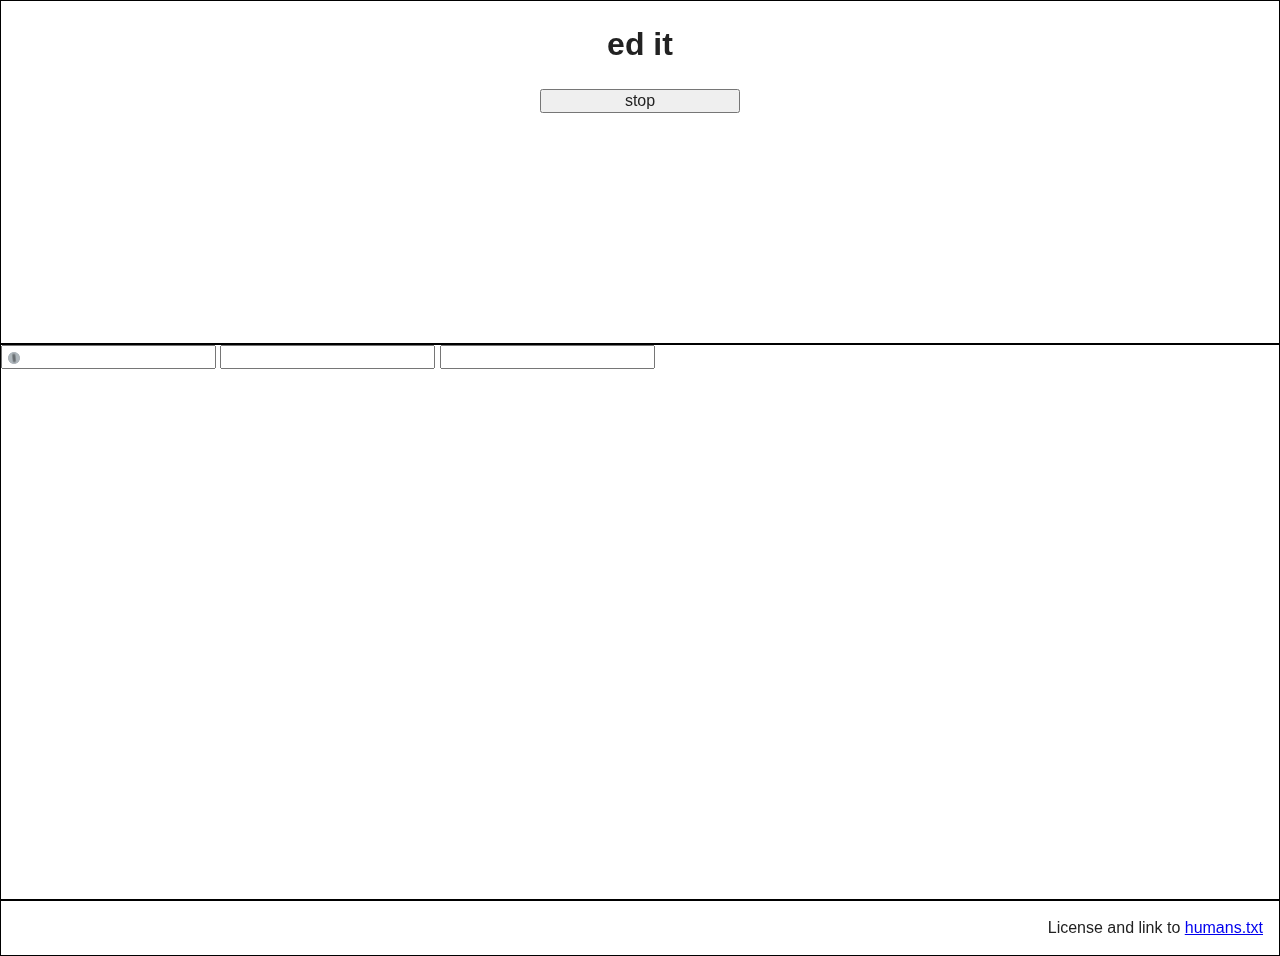
==== index.html @ 111a9570 "Cover for style, initial semantics/style" ====
<!DOCTYPE html>
<!--[if lt IE 7]>      <html class="no-js lt-ie9 lt-ie8 lt-ie7"> <![endif]-->
<!--[if IE 7]>         <html class="no-js lt-ie9 lt-ie8"> <![endif]-->
<!--[if IE 8]>         <html class="no-js lt-ie9"> <![endif]-->
<!--[if gt IE 8]><!--> <html class="no-js"> <!--<![endif]-->
    <head>
        <meta charset="utf-8">
        <meta http-equiv="X-UA-Compatible" content="IE=edge">
        <title>ed it!</title>
        <meta name="description" content="a collaborative editor in JavaScript">
        <meta name="viewport" content="width=device-width, initial-scale=1">

        <!-- Place favicon.ico and apple-touch-icon.png in the root directory -->

        <link rel="stylesheet" href="css/normalize.css">
        <link rel="stylesheet" href="css/main.css">
        <script src="js/vendor/modernizr-2.6.2.min.js"></script>
    </head>
    <body>
        <!--[if lt IE 7]>
            <p class="browsehappy">You are using an <strong>outdated</strong> browser. Please <a href="http://browsehappy.com/">upgrade your browser</a> to improve your experience.</p>
        <![endif]-->

        <!-- Add your site or application content here -->
        <header>
          <iframe src="http://ghbtns.com/github-btn.html?user=zzmp&repo=ed&type=fork&count=true"
            allowtransparency="true" frameborder="0" scrolling="0" width="95" height="20"
            style="position: fixed; top: 0; right: 0; margin: 8px; z-index: 1;" >
          </iframe>
        </header>

        <section class="ed view">
          <h1><b>ed</b> it</h1>
          <button id="collaborate">stop</button>
        </section>

        <section class="ed itor">
          <aside class="layout">
          </aside>
          <input type="text" id="html" />
          <input type="text" id="css" />
          <input type="text" id="js" />
        </section>

        <section class="cover">
          <img class="top-left" src="img/screwHole.png" />
          <img class="top-left screw" src="img/screwHead.png" />
        </section>

        <footer>
          <p>License and link to <a href="humans.txt">humans.txt</a></p>
        </footer>

        <script src="http://ajax.googleapis.com/ajax/libs/jquery/1.10.2/jquery.min.js"></script>
        <script>window.jQuery || document.write('<script src="js/vendor/jquery-1.10.2.min.js"><\/script>')</script>
        <script src="js/plugins.js"></script>
        <script src="js/main.js"></script>

        <!-- Google Analytics: change UA-XXXXX-X to be your site's ID. -->
        <!--
        <script>
            (function(b,o,i,l,e,r){b.GoogleAnalyticsObject=l;b[l]||(b[l]=
            function(){(b[l].q=b[l].q||[]).push(arguments)});b[l].l=+new Date;
            e=o.createElement(i);r=o.getElementsByTagName(i)[0];
            e.src='//www.google-analytics.com/analytics.js';
            r.parentNode.insertBefore(e,r)}(window,document,'script','ga'));
            ga('create','UA-XXXXX-X');ga('send','pageview');
        </script>
        -->
    </body>
</html>
---- css/main.css ----
/*! HTML5 Boilerplate v4.3.0 | MIT License | http://h5bp.com/ */

/*
 * What follows is the result of much research on cross-browser styling.
 * Credit left inline and big thanks to Nicolas Gallagher, Jonathan Neal,
 * Kroc Camen, and the H5BP dev community and team.
 */

/* ==========================================================================
   Base styles: opinionated defaults
   ========================================================================== */

html,
button,
input,
select,
textarea {
    color: #222;
}

html {
    font-size: 1em;
    line-height: 1.4;
}

/*
 * Remove text-shadow in selection highlight: h5bp.com/i
 * These selection rule sets have to be separate.
 * Customize the background color to match your design.
 */

::-moz-selection {
    background: #b3d4fc;
    text-shadow: none;
}

::selection {
    background: #b3d4fc;
    text-shadow: none;
}

/*
 * A better looking default horizontal rule
 */

hr {
    display: block;
    height: 1px;
    border: 0;
    border-top: 1px solid #ccc;
    margin: 1em 0;
    padding: 0;
}

/*
 * Remove the gap between images, videos, audio and canvas and the bottom of
 * their containers: h5bp.com/i/440
 */

audio,
canvas,
img,
video {
    vertical-align: middle;
}

/*
 * Remove default fieldset styles.
 */

fieldset {
    border: 0;
    margin: 0;
    padding: 0;
}

/*
 * Allow only vertical resizing of textareas.
 */

textarea {
    resize: vertical;
}

/* ==========================================================================
   Browse Happy prompt
   ========================================================================== */

.browsehappy {
    margin: 0.2em 0;
    background: #ccc;
    color: #000;
    padding: 0.2em 0;
}

/* ==========================================================================
   Author's custom styles
   ========================================================================== */

.ed {
  position: fixed;
  width: 100%;
  box-sizing: border-box;
  border: 1px solid black;
}

.ed.view {
  height: 38.2%; /* The golden ratio */
}

.ed.view h1 {
  text-align: center;
}

.ed.view button {
  display: block;
  width: 200px;
  margin: auto;
}

.cover {
  position: fixed;
  top: 38.2%;
  width: 100%;
  height: 61.8%;
  z-index: 1;
}

.cover img {
  position: absolute;
  padding: 8px;
}

.ed.itor {
  top: 38.2%;
  height: 61.8%; /* The golden ratio */
}

footer {
  position: absolute;
  top: 100%;
  width: 100%;
  z-index: 2;
  box-sizing: border-box;
  border: 1px solid black;
}

footer p {
  margin-right: 1em;
  text-align: right;
}

/* ==========================================================================
   Helper classes
   ========================================================================== */

/*
 * Image replacement
 */

.ir {
    background-color: transparent;
    border: 0;
    overflow: hidden;
    /* IE 6/7 fallback */
    *text-indent: -9999px;
}

.ir:before {
    content: "";
    display: block;
    width: 0;
    height: 150%;
}

/*
 * Hide from both screenreaders and browsers: h5bp.com/u
 */

.hidden {
    display: none !important;
    visibility: hidden;
}

/*
 * Hide only visually, but have it available for screenreaders: h5bp.com/v
 */

.visuallyhidden {
    border: 0;
    clip: rect(0 0 0 0);
    height: 1px;
    margin: -1px;
    overflow: hidden;
    padding: 0;
    position: absolute;
    width: 1px;
}

/*
 * Extends the .visuallyhidden class to allow the element to be focusable
 * when navigated to via the keyboard: h5bp.com/p
 */

.visuallyhidden.focusable:active,
.visuallyhidden.focusable:focus {
    clip: auto;
    height: auto;
    margin: 0;
    overflow: visible;
    position: static;
    width: auto;
}

/*
 * Hide visually and from screenreaders, but maintain layout
 */

.invisible {
    visibility: hidden;
}

/*
 * Clearfix: contain floats
 *
 * For modern browsers
 * 1. The space content is one way to avoid an Opera bug when the
 *    `contenteditable` attribute is included anywhere else in the document.
 *    Otherwise it causes space to appear at the top and bottom of elements
 *    that receive the `clearfix` class.
 * 2. The use of `table` rather than `block` is only necessary if using
 *    `:before` to contain the top-margins of child elements.
 */

.clearfix:before,
.clearfix:after {
    content: " "; /* 1 */
    display: table; /* 2 */
}

.clearfix:after {
    clear: both;
}

/*
 * For IE 6/7 only
 * Include this rule to trigger hasLayout and contain floats.
 */

.clearfix {
    *zoom: 1;
}

/* ==========================================================================
   EXAMPLE Media Queries for Responsive Design.
   These examples override the primary ('mobile first') styles.
   Modify as content requires.
   ========================================================================== */

@media only screen and (min-width: 35em) {
    /* Style adjustments for viewports that meet the condition */
}

@media print,
       (-o-min-device-pixel-ratio: 5/4),
       (-webkit-min-device-pixel-ratio: 1.25),
       (min-resolution: 120dpi) {
    /* Style adjustments for high resolution devices */
}

/* ==========================================================================
   Print styles.
   Inlined to avoid required HTTP connection: h5bp.com/r
   ========================================================================== */

@media print {
    * {
        background: transparent !important;
        color: #000 !important; /* Black prints faster: h5bp.com/s */
        box-shadow: none !important;
        text-shadow: none !important;
    }

    a,
    a:visited {
        text-decoration: underline;
    }

    a[href]:after {
        content: " (" attr(href) ")";
    }

    abbr[title]:after {
        content: " (" attr(title) ")";
    }

    /*
     * Don't show links for images, or javascript/internal links
     */

    .ir a:after,
    a[href^="javascript:"]:after,
    a[href^="#"]:after {
        content: "";
    }

    pre,
    blockquote {
        border: 1px solid #999;
        page-break-inside: avoid;
    }

    thead {
        display: table-header-group; /* h5bp.com/t */
    }

    tr,
    img {
        page-break-inside: avoid;
    }

    img {
        max-width: 100% !important;
    }

    @page {
        margin: 0.5cm;
    }

    p,
    h2,
    h3 {
        orphans: 3;
        widows: 3;
    }

    h2,
    h3 {
        page-break-after: avoid;
    }
}
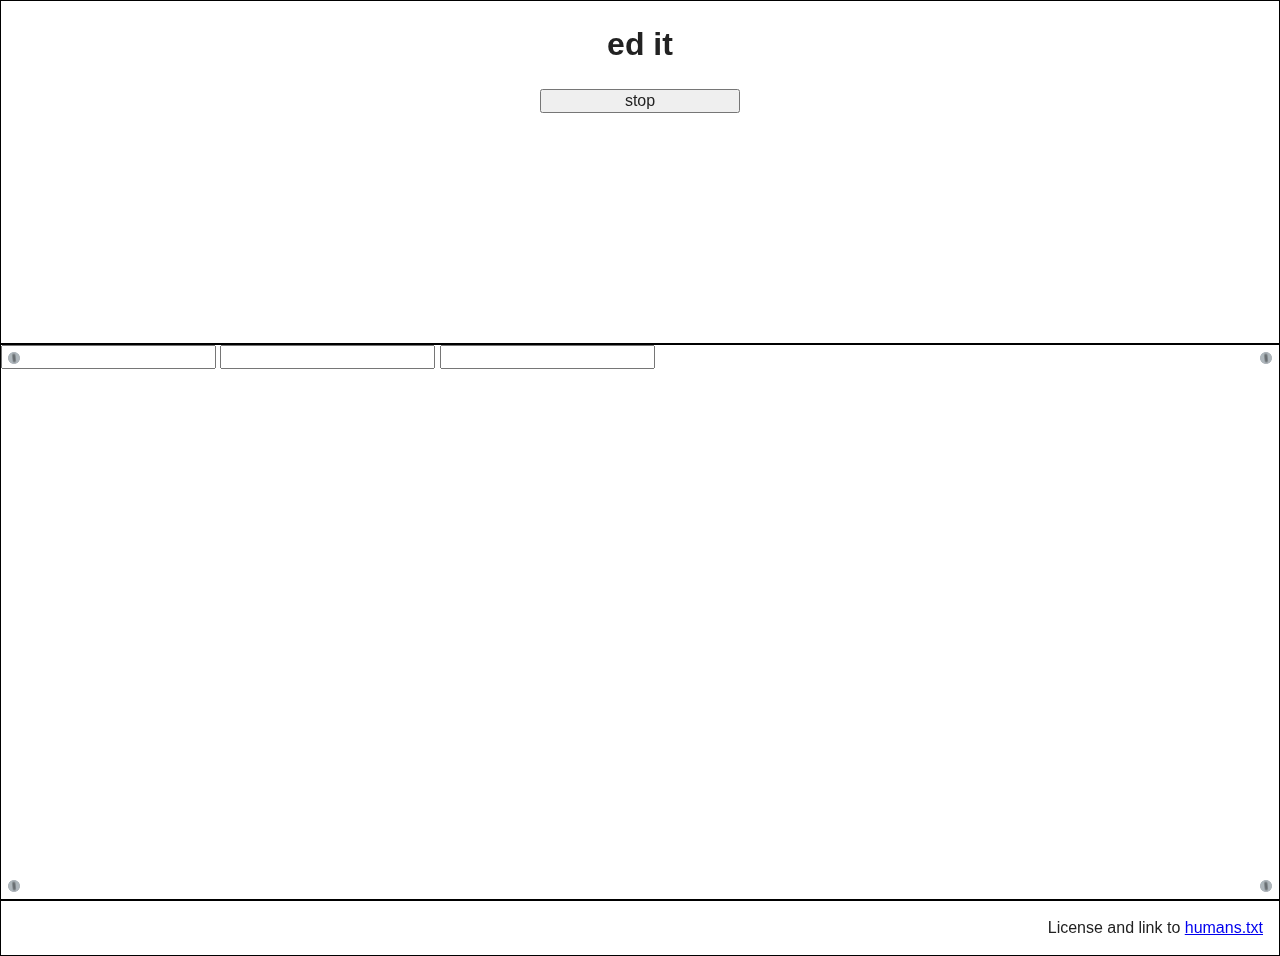
==== commit 45b17e2a: "Cover added all the screws" ====
--- a/index.html
+++ b/index.html
@@ -43,8 +43,14 @@
         </section>
 
         <section class="cover">
-          <img class="top-left" src="img/screwHole.png" />
-          <img class="top-left screw" src="img/screwHead.png" />
+          <img class="top left" src="img/screwHole.png" />
+          <img class="top right" src="img/screwHole.png" />
+          <img class="bottom left" src="img/screwHole.png" />
+          <img class="bottom right" src="img/screwHole.png" />
+          <img class="top left screw" src="img/screwHead.png" />
+          <img class="top right screw" src="img/screwHead.png" />
+          <img class="bottom left screw" src="img/screwHead.png" />
+          <img class="bottom right screw" src="img/screwHead.png" />
         </section>
 
         <footer>
--- a/css/main.css
+++ b/css/main.css
@@ -129,6 +129,14 @@
 .cover img {
   position: absolute;
   padding: 8px;
+}
+
+.cover img.right {
+  left: calc(100% - 28px);
+}
+
+.cover img.bottom {
+  top: calc(100% - 28px);
 }
 
 .ed.itor {
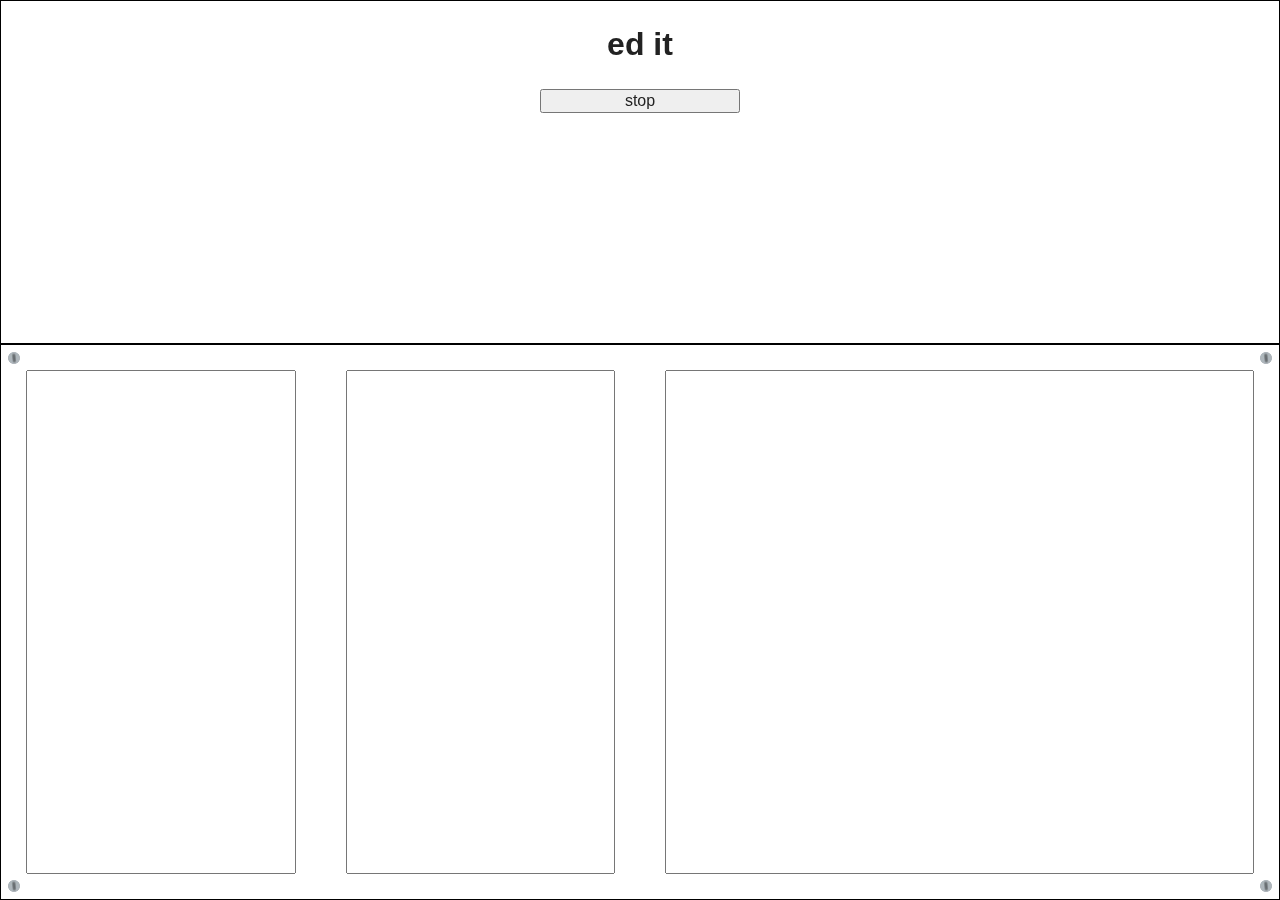
==== commit c4b06b0a: "Editor initial mockup" ====
--- a/index.html
+++ b/index.html
@@ -37,9 +37,19 @@
         <section class="ed itor">
           <aside class="layout">
           </aside>
-          <input type="text" id="html" />
-          <input type="text" id="css" />
-          <input type="text" id="js" />
+          <div>
+            <article class="html">
+              <textarea id="html"></textarea>
+            </article>
+            <article class="css">
+              <textarea id="css"></textarea>
+            </article>
+          </div>
+          <div>
+            <article class="js">
+              <textarea id="js"></textarea>
+            </article>
+          </div>
         </section>
 
         <section class="cover">
--- a/css/main.css
+++ b/css/main.css
@@ -119,6 +119,11 @@
 }
 
 .cover {
+  background: url('../img/cover.png') no-repeat center center;
+  -webkit-background-size: cover;
+  -moz-background-size: cover;
+  -o-background-size: cover;
+  background-size: cover;
   position: fixed;
   top: 38.2%;
   width: 100%;
@@ -144,7 +149,26 @@
   height: 61.8%; /* The golden ratio */
 }
 
+.ed.itor div, .ed.itor article {
+  float: left;
+  width: 50%;
+  height: 100%;
+}
+
+.ed.itor .js {
+  width: 100%;
+}
+
+.ed.itor textarea {
+  margin: 25px;
+  box-sizing: border-box;
+  width: calc(100% - 50px);
+  height: calc(100% - 50px);
+  resize: none;
+}
+
 footer {
+  display: none;
   position: absolute;
   top: 100%;
   width: 100%;
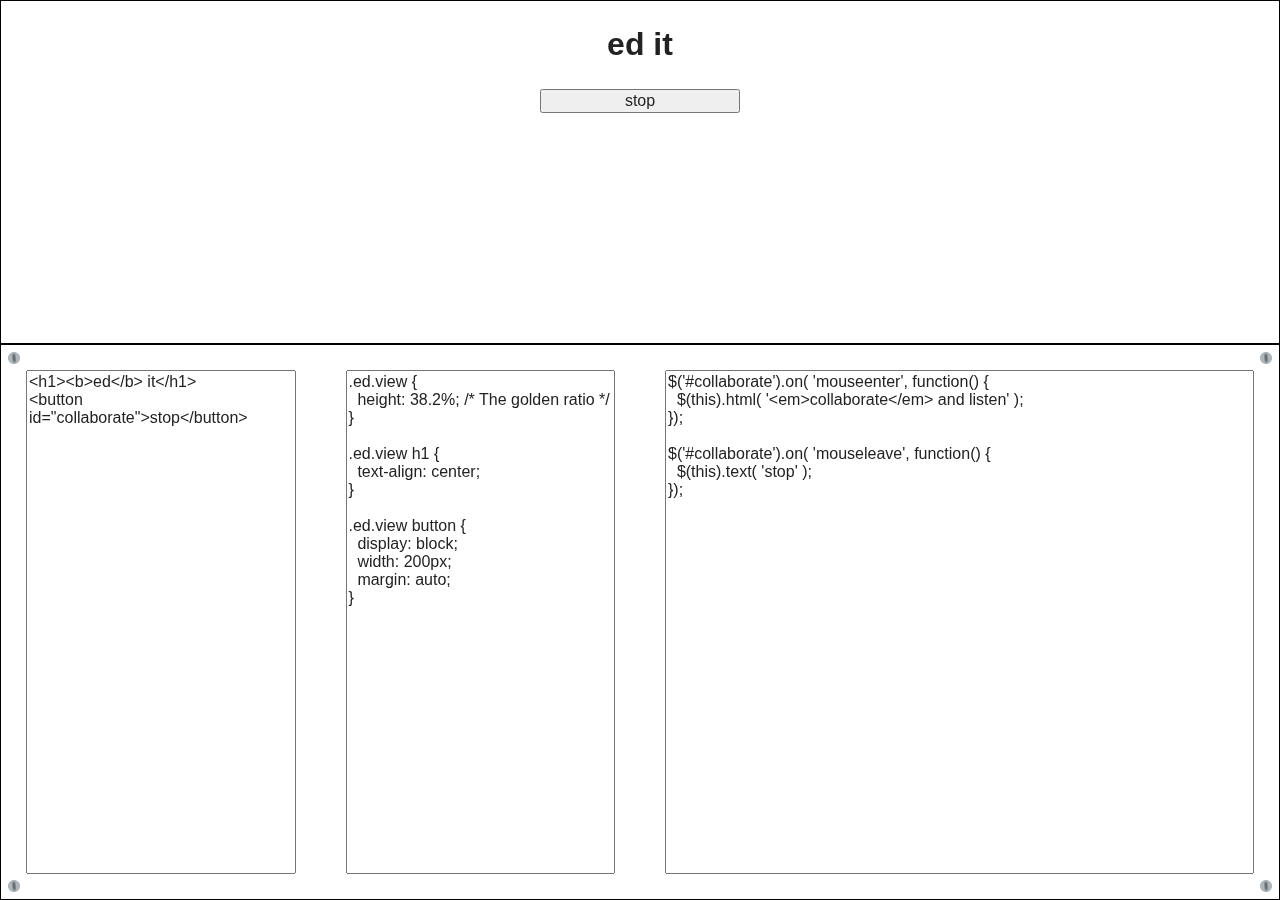
==== commit 09d2d6e7: "Default editor entries" ====
--- a/index.html
+++ b/index.html
@@ -39,15 +39,40 @@
           </aside>
           <div>
             <article class="html">
-              <textarea id="html"></textarea>
+              <textarea id="html">
+<h1><b>ed</b> it</h1>
+<button id="collaborate">stop</button>
+              </textarea>
             </article>
             <article class="css">
-              <textarea id="css"></textarea>
+              <textarea id="css">
+.ed.view {
+  height: 38.2%; /* The golden ratio */
+}
+
+.ed.view h1 {
+  text-align: center;
+}
+
+.ed.view button {
+  display: block;
+  width: 200px;
+  margin: auto;
+}
+              </textarea>
             </article>
           </div>
           <div>
             <article class="js">
-              <textarea id="js"></textarea>
+              <textarea id="js">
+$('#collaborate').on( 'mouseenter', function() {
+  $(this).html( '<em>collaborate</em> and listen' );
+});
+
+$('#collaborate').on( 'mouseleave', function() {
+  $(this).text( 'stop' );
+});
+              </textarea>
             </article>
           </div>
         </section>
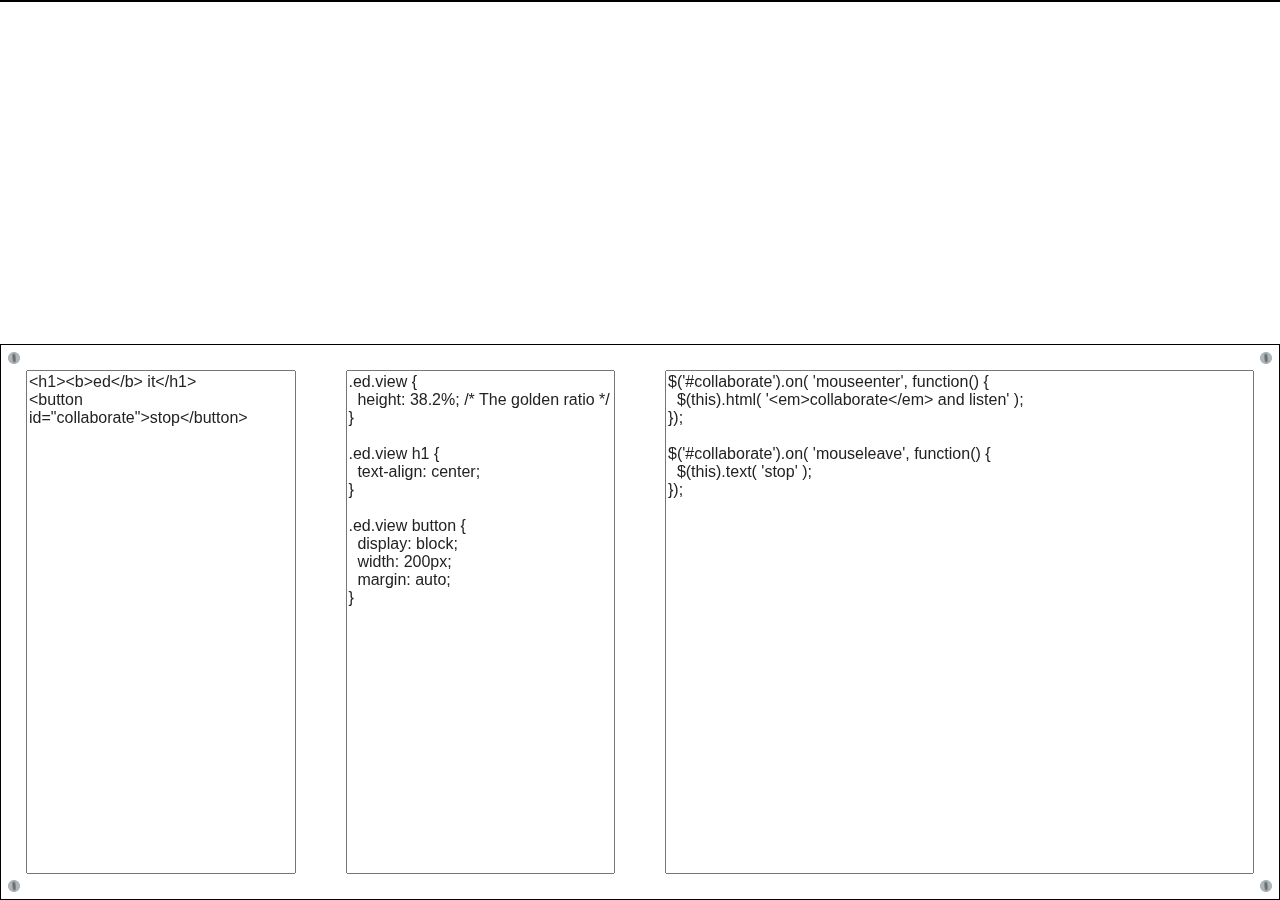
==== commit c0ab8dba: "Removed default entries from html/css/js" ====
--- a/index.html
+++ b/index.html
@@ -30,8 +30,6 @@
         </header>
 
         <section class="ed view">
-          <h1><b>ed</b> it</h1>
-          <button id="collaborate">stop</button>
         </section>
 
         <section class="ed itor">
--- a/css/main.css
+++ b/css/main.css
@@ -102,20 +102,6 @@
   width: 100%;
   box-sizing: border-box;
   border: 1px solid black;
-}
-
-.ed.view {
-  height: 38.2%; /* The golden ratio */
-}
-
-.ed.view h1 {
-  text-align: center;
-}
-
-.ed.view button {
-  display: block;
-  width: 200px;
-  margin: auto;
 }
 
 .cover {
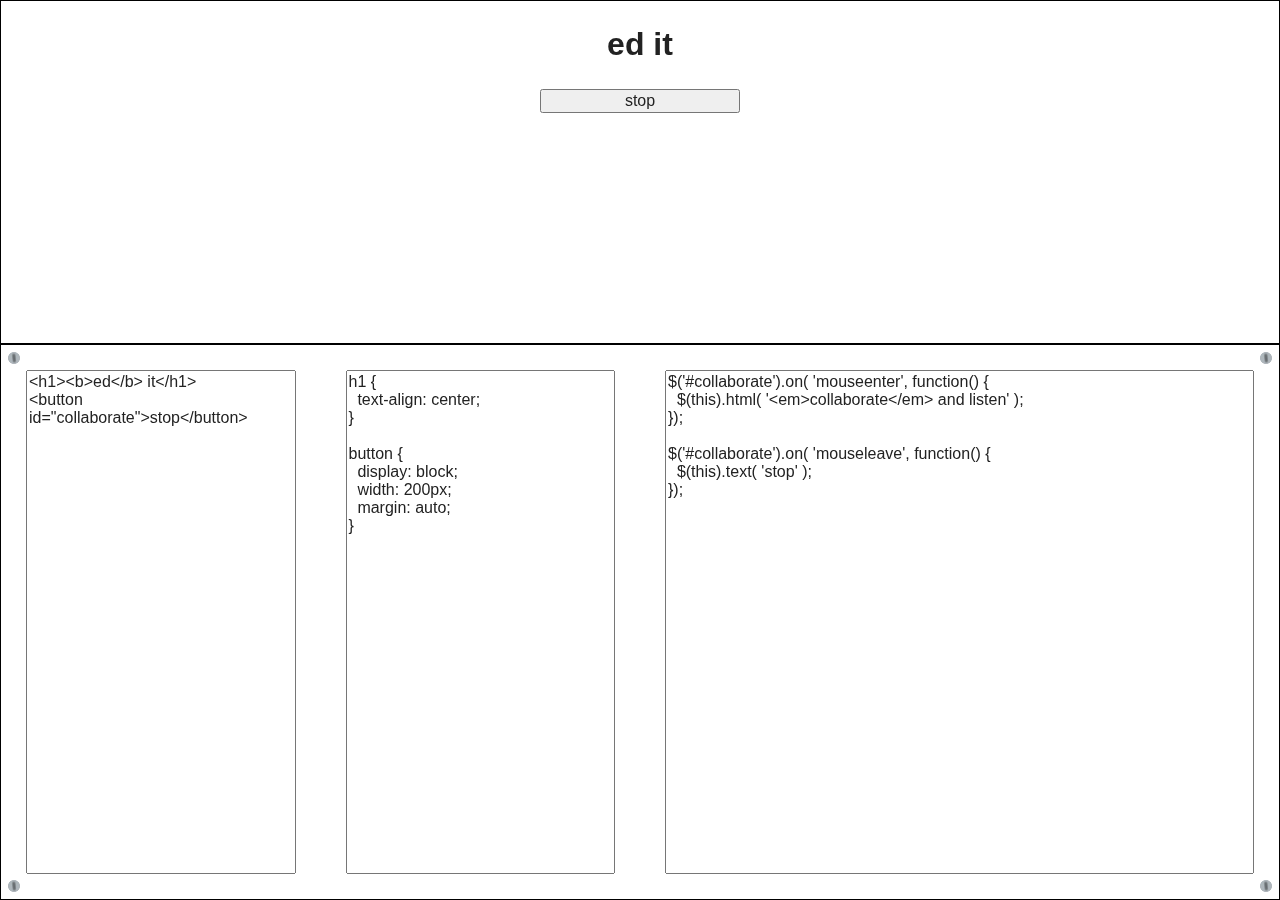
==== commit fb56c3e4: "Ed functionality up, lacks insulating frame element" ====
--- a/index.html
+++ b/index.html
@@ -44,15 +44,11 @@
             </article>
             <article class="css">
               <textarea id="css">
-.ed.view {
-  height: 38.2%; /* The golden ratio */
-}
-
-.ed.view h1 {
+h1 {
   text-align: center;
 }
 
-.ed.view button {
+button {
   display: block;
   width: 200px;
   margin: auto;
--- a/css/main.css
+++ b/css/main.css
@@ -102,6 +102,10 @@
   width: 100%;
   box-sizing: border-box;
   border: 1px solid black;
+}
+
+.ed.view {
+  height: 38.2%; /* The golden ratio */
 }
 
 .cover {
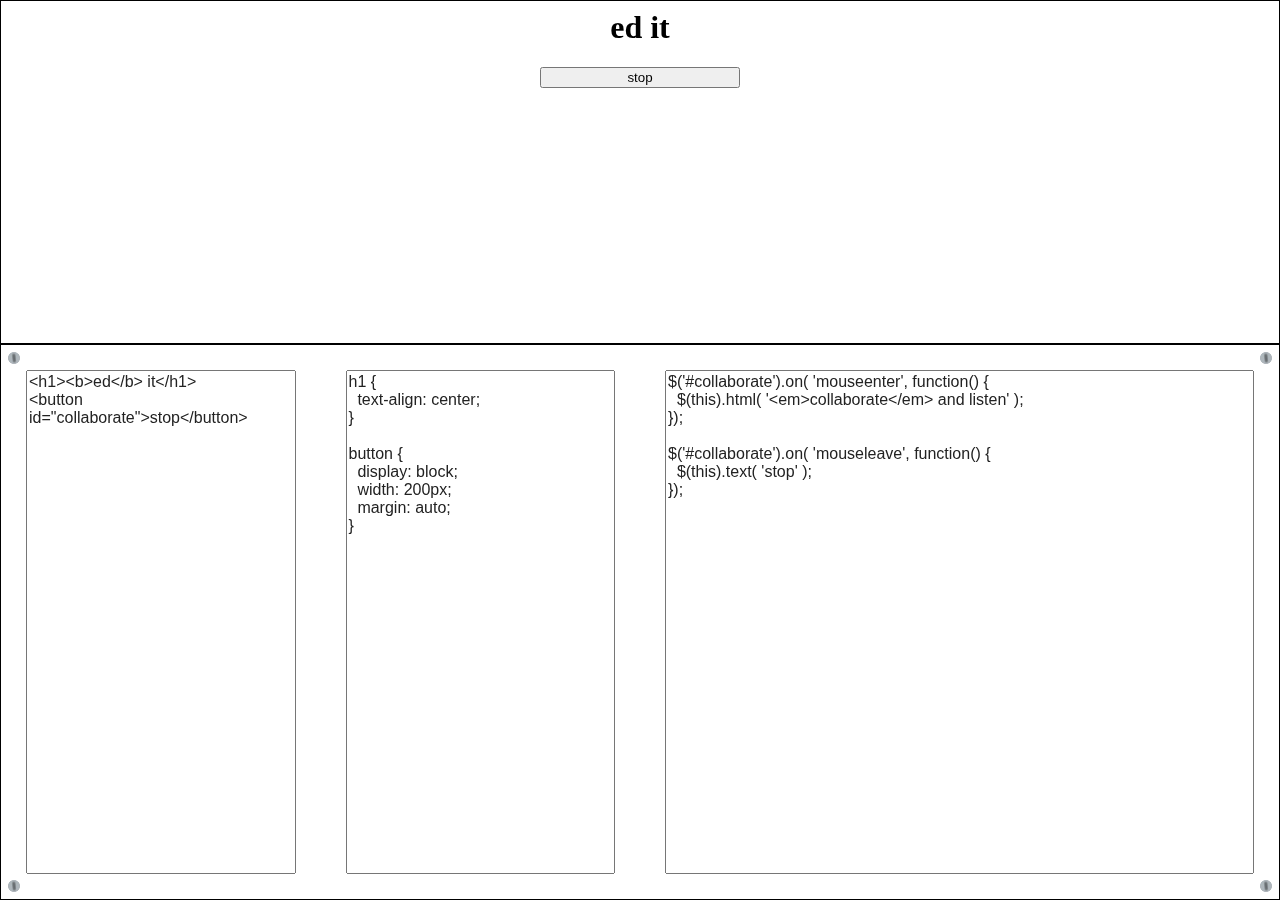
==== commit be82aa86: "Ed functionality migrating to iframe" ====
--- a/index.html
+++ b/index.html
@@ -29,8 +29,8 @@
           </iframe>
         </header>
 
-        <section class="ed view">
-        </section>
+        <iframe class="ed view">
+        </iframe>
 
         <section class="ed itor">
           <aside class="layout">
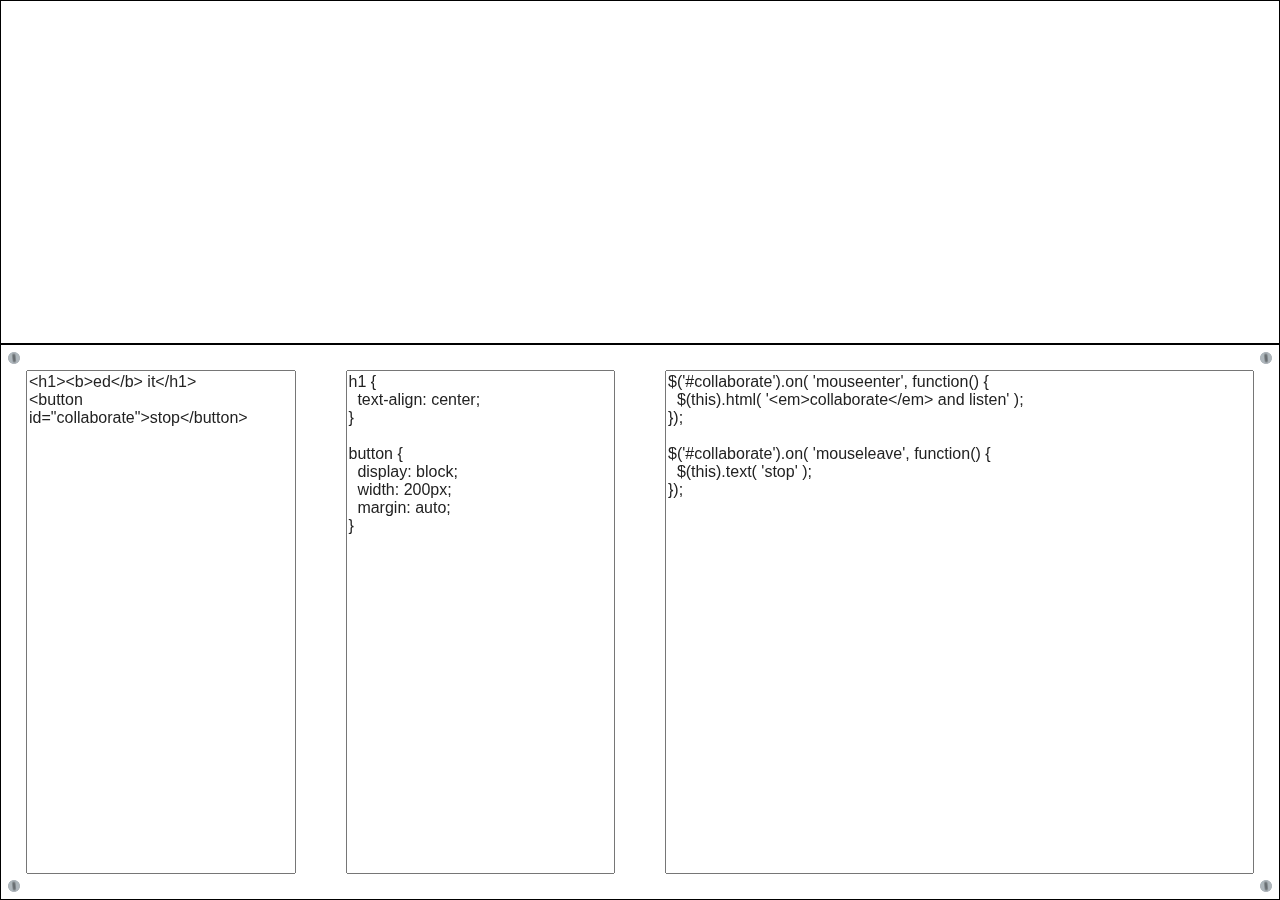
==== commit be8918ab: "Ed functionality" ====
--- a/index.html
+++ b/index.html
@@ -29,7 +29,7 @@
           </iframe>
         </header>
 
-        <iframe class="ed view">
+        <iframe class="ed view" src="canvas.html" seamless>
         </iframe>
 
         <section class="ed itor">
